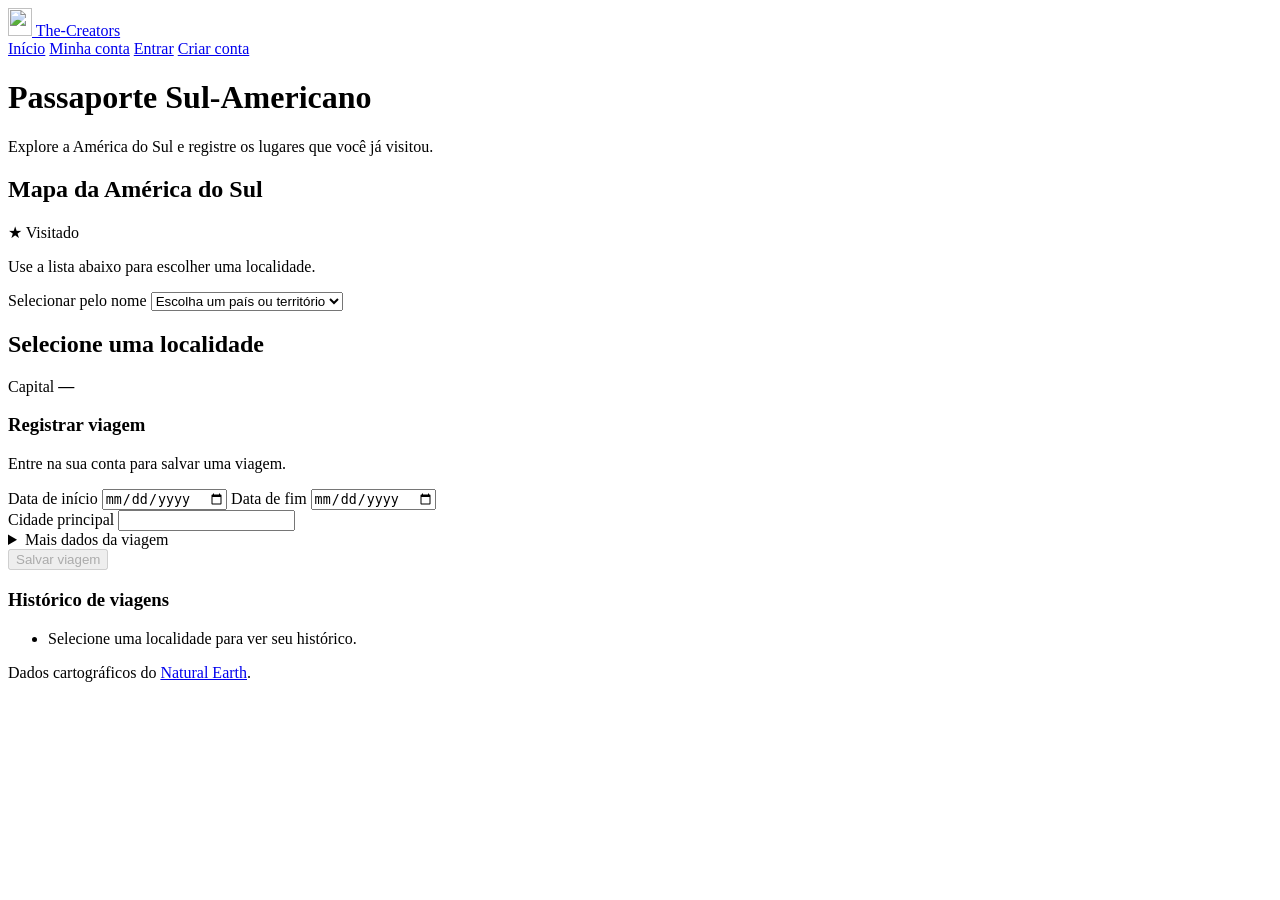
==== index.html @ 6956510d "Update stylesheet link path in index.html" ====
<!DOCTYPE html>
<html lang="pt-BR">
<head>
  <meta charset="UTF-8">
  <meta name="viewport" content="width=device-width, initial-scale=1">
  <title>Passaporte Sul-Americano</title>
  <link rel="stylesheet" href="https://fonts.googleapis.com/css2?family=DM+Sans:wght@400;500;600;700&amp;family=Instrument+Serif&amp;display=swap">
  <link rel="stylesheet" href="../css/styles.css">
  <script src="./js/app.js" defer></script>
</head>
<body>

  
  <header class="topo">
    <div class="limite barra">
      <a class="marca" href="./index.html">
        <img src="./img/logo.svg" width="24" height="28" alt="">
        The-Creators
      </a>

      <nav class="menu" aria-label="Menu principal">
        <a href="./index.html" aria-current="page">Início</a>
        <a href="./pages/minha_conta.html">Minha conta</a>
        <a href="./pages/entrar.html" data-publico>Entrar</a>
        <a href="./pages/criar.html" data-publico>Criar conta</a>
      </nav>
    </div>
  </header>

  <main class="limite">
    <header class="abertura">
      <h1>Passaporte Sul-Americano</h1>
      <p>Explore a América do Sul e registre os lugares que você já visitou.</p>
    </header>

    <p id="mensagem" role="status"></p>

    <div class="explorador">
      <section class="cartao" id="mapa" aria-labelledby="titulo-mapa">
        <div class="cabecalho-mapa">
          <h2 id="titulo-mapa">Mapa da América do Sul</h2>
          <span class="legenda"><span aria-hidden="true">★</span> Visitado</span>
        </div>

        <div class="superficie-mapa">
          <object id="mapa-svg" class="mapa-svg" data="./img/mapa-sul-america.svg"
            type="image/svg+xml" aria-label="Mapa da América do Sul">
            <p>Use a lista abaixo para escolher uma localidade.</p>
          </object>
        </div>

        <label class="campo seletor">
          Selecionar pelo nome
          <select id="seletor-pais">
            <option value="">Escolha um país ou território</option>
            <option value="ARG">Argentina</option>
            <option value="BOL">Bolívia</option>
            <option value="BRA">Brasil</option>
            <option value="CHL">Chile</option>
            <option value="COL">Colômbia</option>
            <option value="ECU">Equador</option>
            <option value="GUY">Guiana</option>
            <option value="GUF">Guiana Francesa</option>
            <option value="PRY">Paraguai</option>
            <option value="PER">Peru</option>
            <option value="SUR">Suriname</option>
            <option value="URY">Uruguai</option>
            <option value="VEN">Venezuela</option>
          </select>
        </label>
      </section>

      <aside class="cartao" id="detalhes-pais" aria-labelledby="nome-pais">
        <h2 id="nome-pais">Selecione uma localidade</h2>
        <p class="capital">Capital <strong id="capital-pais">—</strong></p>

        <form id="form-visita" class="secao-painel formulario" method="post" action="/api/visitas">
          <h3 id="titulo-form-visita">Registrar viagem</h3>
          <p id="aviso-visita" class="aviso">Entre na sua conta para salvar uma viagem.</p>
          <input type="hidden" name="codigo_mapa" id="codigo-mapa">

          <div class="duas-colunas">
            <label class="campo">
              Data de início
              <input type="date" name="data_inicio" required>
            </label>
            <label class="campo">
              Data de fim
              <input type="date" name="data_fim">
            </label>
          </div>

          <label class="campo">
            Cidade principal
            <input type="text" name="cidade_principal" maxlength="100">
          </label>

          <details class="bloco">
            <summary>Mais dados da viagem</summary>
            <div class="formulario">
              <label class="campo">
                Motivo da viagem
                <input type="text" name="motivo_viagem" maxlength="60">
              </label>
              <label class="campo">
                Meio de transporte
                <input type="text" name="meio_transporte" maxlength="40">
              </label>
              <label class="campo">
                Avaliação
                <input type="number" name="avaliacao" step="1" min="-128" max="127">
              </label>
              <div class="duas-colunas">
                <label class="campo">
                  Custo estimado
                  <input type="number" name="custo_estimado" step="0.01" min="-99999999.99" max="99999999.99" inputmode="decimal">
                </label>
                <label class="campo">
                  Moeda
                  <input type="text" name="moeda" maxlength="3" placeholder="BRL">
                </label>
              </div>
              <label class="campo">
                Observação
                <textarea name="observacao" maxlength="500" rows="3"></textarea>
              </label>
            </div>
          </details>

          <button class="botao" id="btn-salvar-visita" type="submit" disabled>Salvar viagem</button>
          <button class="botao secundario" id="btn-cancelar-edicao" type="button" hidden>Cancelar edição</button>
        </form>

        <section class="secao-painel" aria-labelledby="titulo-historico">
          <h3 id="titulo-historico">Histórico de viagens</h3>
          <ul id="lista-visitas">
            <li>Selecione uma localidade para ver seu histórico.</li>
          </ul>
        </section>
      </aside>
    </div>
  </main>

  <footer class="limite rodape">
    Dados cartográficos do <a href="https://www.naturalearthdata.com/">Natural Earth</a>.
  </footer>
</body>
</html>
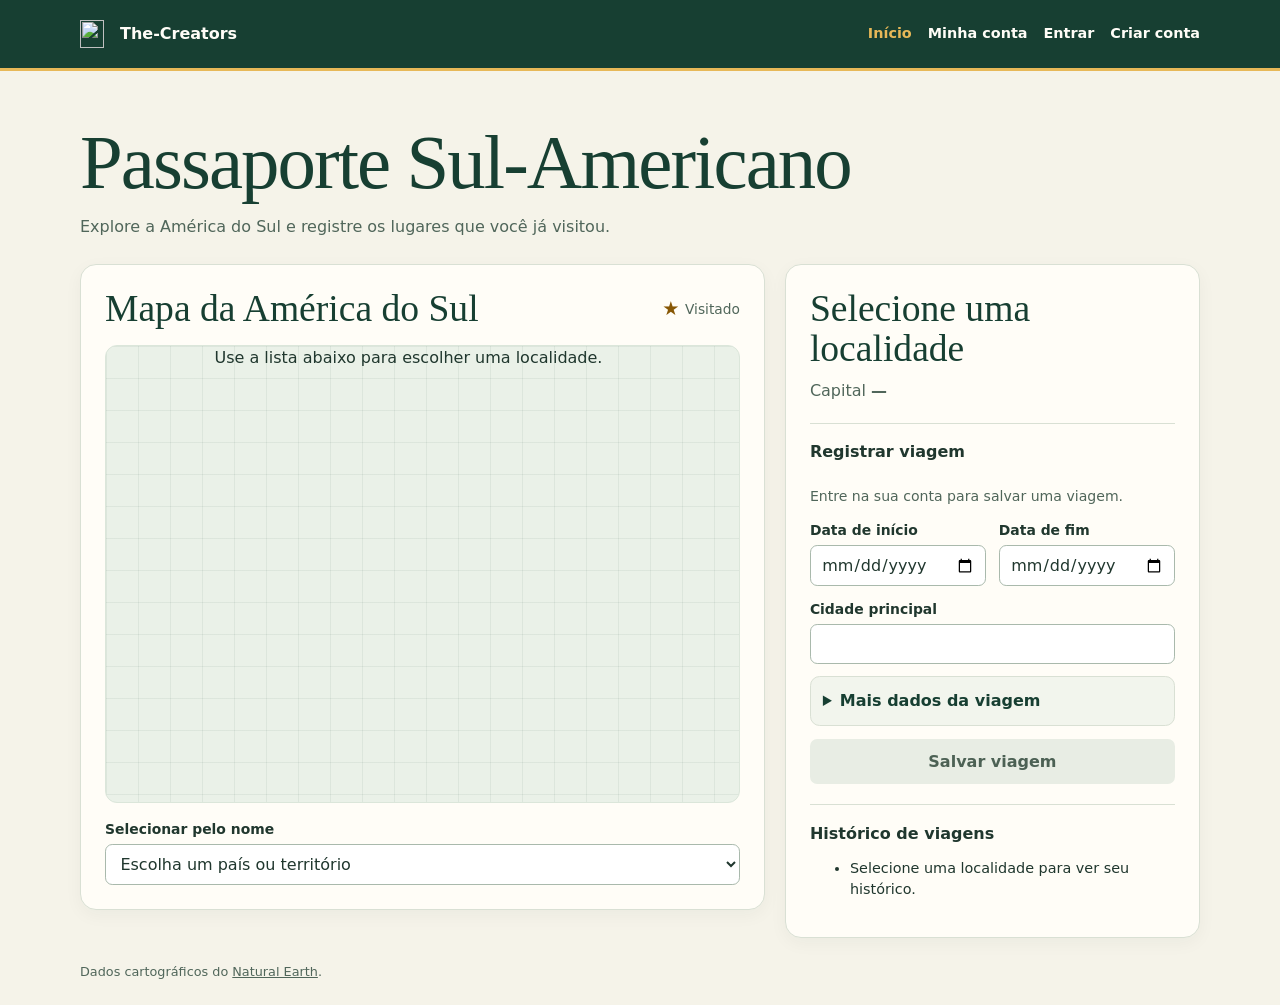
==== commit 02121351: "Update index.html" ====
--- a/index.html
+++ b/index.html
@@ -5,7 +5,7 @@
   <meta name="viewport" content="width=device-width, initial-scale=1">
   <title>Passaporte Sul-Americano</title>
   <link rel="stylesheet" href="https://fonts.googleapis.com/css2?family=DM+Sans:wght@400;500;600;700&amp;family=Instrument+Serif&amp;display=swap">
-  <link rel="stylesheet" href="../css/styles.css">
+  <link rel="stylesheet" href="/frontend/css/styles.css">
   <script src="./js/app.js" defer></script>
 </head>
 <body>
@@ -19,10 +19,10 @@
       </a>
 
       <nav class="menu" aria-label="Menu principal">
-        <a href="./index.html" aria-current="page">Início</a>
-        <a href="./pages/minha_conta.html">Minha conta</a>
-        <a href="./pages/entrar.html" data-publico>Entrar</a>
-        <a href="./pages/criar.html" data-publico>Criar conta</a>
+        <a href="index.html" aria-current="page">Início</a>
+        <a href="frontend/pages/minha_conta.html">Minha conta</a>
+        <a href="frontend/pages/entrar.html" data-publico>Entrar</a>
+        <a href="frontend/pages/criar.html" data-publico>Criar conta</a>
       </nav>
     </div>
   </header>
--- a/frontend/css/styles.css
+++ b/frontend/css/styles.css
@@ -0,0 +1,260 @@
+:root {
+  --fundo: #f5f3e9;
+  --papel: #fffdf7;
+  --verde: #173f32;
+  --texto: #20372e;
+  --suave: #50665a;
+  --linha: #d9e0d4;
+  --ouro: #e7b858;
+  --fonte-titulos: "Instrument Serif", Georgia, serif;
+}
+
+* { box-sizing: border-box; }
+[hidden] { display: none !important; }
+
+body {
+  margin: 0;
+  background: var(--fundo);
+  color: var(--texto);
+  font-family: "DM Sans", system-ui, sans-serif;
+  line-height: 1.5;
+}
+
+h1, h2, h3, p { margin: 0; }
+a { color: inherit; }
+:focus-visible { outline: 2px solid #2c775c; outline-offset: 3px; }
+
+.limite {
+  width: min(100% - 2rem, 70rem);
+  margin-inline: auto;
+}
+
+.topo {
+  background: var(--verde);
+  color: var(--papel);
+  border-bottom: 3px solid var(--ouro);
+}
+
+.barra, .menu, .marca {
+  display: flex;
+  align-items: center;
+  gap: 1rem;
+}
+
+.barra {
+  min-height: 4.25rem;
+  justify-content: space-between;
+  flex-wrap: wrap;
+  padding-block: 0.7rem;
+}
+
+.marca, .menu a { text-decoration: none; font-weight: 700; }
+.menu { flex-wrap: wrap; font-size: 0.9rem; }
+.menu a:hover { text-decoration: underline; text-underline-offset: 0.25rem; }
+.topo :focus-visible { outline-color: var(--ouro); }
+
+.abertura { padding-block: clamp(1.8rem, 5vw, 3.25rem) 1.55rem; }
+.abertura h1 {
+  font: 400 clamp(2.6rem, 6vw, 4.8rem)/1.04 var(--fonte-titulos);
+  letter-spacing: -0.025em;
+  color: var(--verde);
+}
+.abertura p { margin-top: 0.75rem; color: var(--suave); }
+
+.explorador {
+  display: grid;
+  grid-template-columns: minmax(0, 1.65fr) minmax(0, 1fr);
+  gap: 1.25rem;
+  align-items: start;
+}
+
+.cartao {
+  min-width: 0;
+  padding: clamp(1rem, 2.6vw, 1.5rem);
+  border: 1px solid var(--linha);
+  border-radius: 1rem;
+  background: var(--papel);
+  box-shadow: 0 5px 18px #20372e0b;
+  scroll-margin-top: 1rem;
+}
+
+.cartao h2 {
+  color: var(--verde);
+  font: 400 clamp(1.8rem, 3vw, 2.35rem)/1.08 var(--fonte-titulos);
+}
+.cartao h3 { font-size: 1rem; margin-bottom: 0.55rem; }
+
+.cabecalho-mapa {
+  display: flex;
+  justify-content: space-between;
+  align-items: center;
+  flex-wrap: wrap;
+  gap: 0.6rem;
+  margin-bottom: 1rem;
+}
+.legenda { display: flex; align-items: center; gap: 0.35rem; font-size: 0.86rem; color: var(--suave); }
+.legenda span { color: #875704; font-size: 1.2rem; }
+
+.superficie-mapa {
+  display: grid;
+  justify-items: center;
+  border: 1px solid #dbe6da;
+  border-radius: 0.75rem;
+  background-color: #eaf1e8;
+  background-image:
+    linear-gradient(to right, #173f3210 1px, transparent 1px),
+    linear-gradient(to bottom, #173f3210 1px, transparent 1px);
+  background-size: 2rem 2rem;
+}
+.mapa-svg { display: block; width: min(100%, 26rem); height: auto; }
+.seletor { margin-top: 1rem; }
+.capital { margin-top: 0.55rem; color: var(--suave); }
+.secao-painel { margin-top: 1.25rem; padding-top: 1.05rem; border-top: 1px solid var(--linha); }
+
+.formulario, .campo, .duas-colunas { display: grid; gap: 0.8rem; }
+.campo { min-width: 0; gap: 0.25rem; font-size: 0.87rem; font-weight: 600; }
+.duas-colunas { grid-template-columns: repeat(2, minmax(0, 1fr)); align-items: start; }
+input, select, textarea {
+  width: 100%;
+  min-width: 0;
+  color: var(--texto);
+  font: 400 1rem "DM Sans", system-ui, sans-serif;
+  padding: 0.58rem 0.65rem;
+  border: 1px solid #a9b9ac;
+  border-radius: 0.45rem;
+  background: #fff;
+}
+textarea { resize: vertical; }
+.bloco { padding: 0.75rem; background: #f2f5ed; border: 1px solid var(--linha); border-radius: 0.6rem; }
+.bloco summary { color: var(--verde); font-weight: 700; cursor: pointer; }
+.bloco > .formulario { margin-top: 0.8rem; }
+
+.botao {
+  min-height: 2.75rem;
+  padding: 0.65rem 1rem;
+  border: 0;
+  border-radius: 0.45rem;
+  background: var(--verde);
+  color: var(--papel);
+  font: inherit;
+  font-weight: 700;
+  cursor: pointer;
+}
+.botao:disabled { background: #e8ede4; color: #4c6154; cursor: not-allowed; }
+.secundario { background: #e8ede4; color: var(--verde); }
+
+#mensagem:not(:empty) {
+  padding: 0.75rem 1rem;
+  margin-bottom: 1rem;
+  border-radius: 0.55rem;
+  background: #e1eee1;
+  overflow-wrap: anywhere;
+}
+#mensagem[data-tipo="erro"] { background: #fae8e0; color: #7e3325; }
+.aviso { font-size: 0.88rem; color: var(--suave); }
+
+#lista-visitas, .lista-viagens {
+  display: grid;
+  gap: 0.75rem;
+  margin-block: 0.75rem;
+  font-size: 0.9rem;
+}
+.viagem { padding-block: 0.5rem; overflow-wrap: anywhere; }
+.viagem p { white-space: pre-wrap; }
+.viagem .botao {
+  display: block;
+  max-width: 100%;
+  margin-top: 0.5rem;
+}
+.conta { margin-top: 1.25rem; }
+.conta h2 { margin-bottom: 1rem; }
+.rodape { padding-block: 1.5rem; color: var(--suave); font-size: 0.8rem; }
+.pagina-conta.pagina-acesso { max-width: 32rem; }
+
+@media (max-width: 780px) {
+  .explorador { grid-template-columns: 1fr; }
+}
+@media (max-width: 480px) {
+  .duas-colunas, .dados-conta { grid-template-columns: 1fr; }
+  .limite { width: calc(100% - 1.25rem); }
+  .barra, .menu { gap: 0.75rem; }
+}
+
+.menu a[aria-current="page"] {
+  color: var(--ouro);
+}
+
+.marca img {
+  display: block;
+}
+
+object.mapa-svg {
+  aspect-ratio: 464 / 508;
+  border: 0;
+}
+
+.pagina-conta {
+  max-width: 46rem;
+  padding-bottom: 2rem;
+}
+
+.perfil {
+  display: flex;
+  flex-wrap: wrap;
+  align-items: flex-start;
+  gap: 1rem;
+  margin-top: 1rem;
+}
+
+.perfil img {
+  flex: none;
+  border-radius: 50%;
+}
+
+.dados-conta {
+  display: grid;
+  grid-template-columns: minmax(0, auto) minmax(0, 1fr);
+  gap: 0.55rem 1rem;
+  flex: 1 1 15rem;
+  min-width: 0;
+  margin: 0;
+}
+
+.dados-conta dt {
+  font-weight: 700;
+}
+
+.dados-conta dd {
+  min-width: 0;
+  margin: 0;
+  color: var(--suave);
+  overflow-wrap: anywhere;
+}
+
+#btn-sair.botao {
+  margin-top: 1rem;
+  padding: 0.65rem 1rem;
+  border: 0;
+  background: var(--verde);
+  color: var(--papel);
+  font-weight: 700;
+}
+
+.lista-viagens {
+  padding-left: 1.15rem;
+  color: var(--suave);
+}
+
+.acesso {
+  padding-bottom: 2rem;
+}
+
+@media (max-width: 600px) {
+  .acesso {
+    grid-template-columns: 1fr;
+  }
+}
+
+@media (max-width: 480px) {
+  .dados-conta { grid-template-columns: 1fr; }
+}
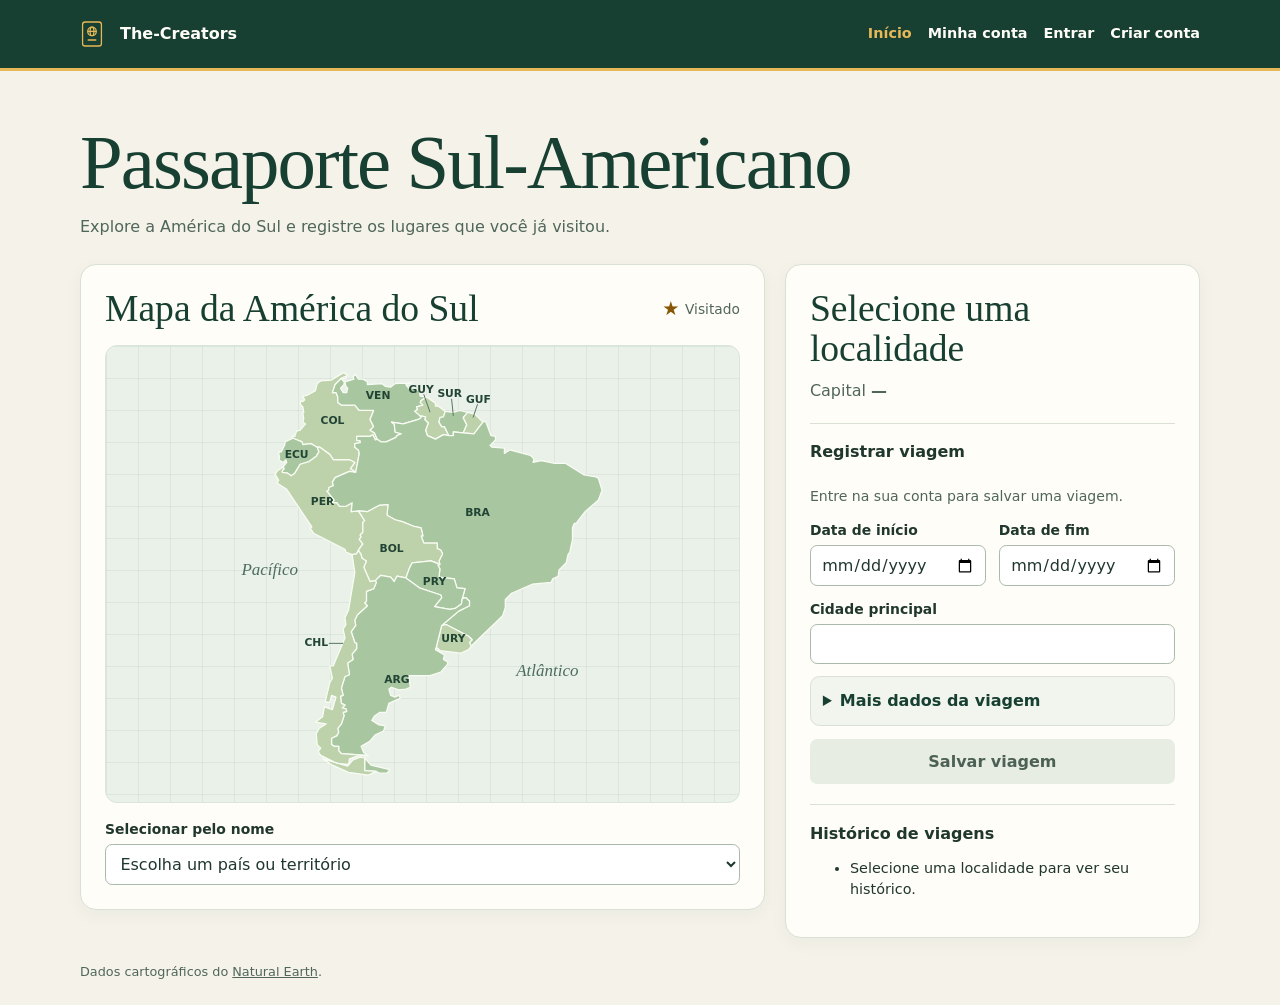
==== commit 165982e3: "Update image paths in index.html" ====
--- a/index.html
+++ b/index.html
@@ -5,7 +5,7 @@
   <meta name="viewport" content="width=device-width, initial-scale=1">
   <title>Passaporte Sul-Americano</title>
   <link rel="stylesheet" href="https://fonts.googleapis.com/css2?family=DM+Sans:wght@400;500;600;700&amp;family=Instrument+Serif&amp;display=swap">
-  <link rel="stylesheet" href="/frontend/css/styles.css">
+  <link rel="stylesheet" href="frontend/css/styles.css">
   <script src="./js/app.js" defer></script>
 </head>
 <body>
@@ -14,7 +14,7 @@
   <header class="topo">
     <div class="limite barra">
       <a class="marca" href="./index.html">
-        <img src="./img/logo.svg" width="24" height="28" alt="">
+        <img src="frontend/img/logo.svg" width="24" height="28" alt="">
         The-Creators
       </a>
 
@@ -43,7 +43,7 @@
         </div>
 
         <div class="superficie-mapa">
-          <object id="mapa-svg" class="mapa-svg" data="./img/mapa-sul-america.svg"
+          <object id="mapa-svg" class="mapa-svg" data="frontend/img/mapa-sul-america.svg"
             type="image/svg+xml" aria-label="Mapa da América do Sul">
             <p>Use a lista abaixo para escolher uma localidade.</p>
           </object>
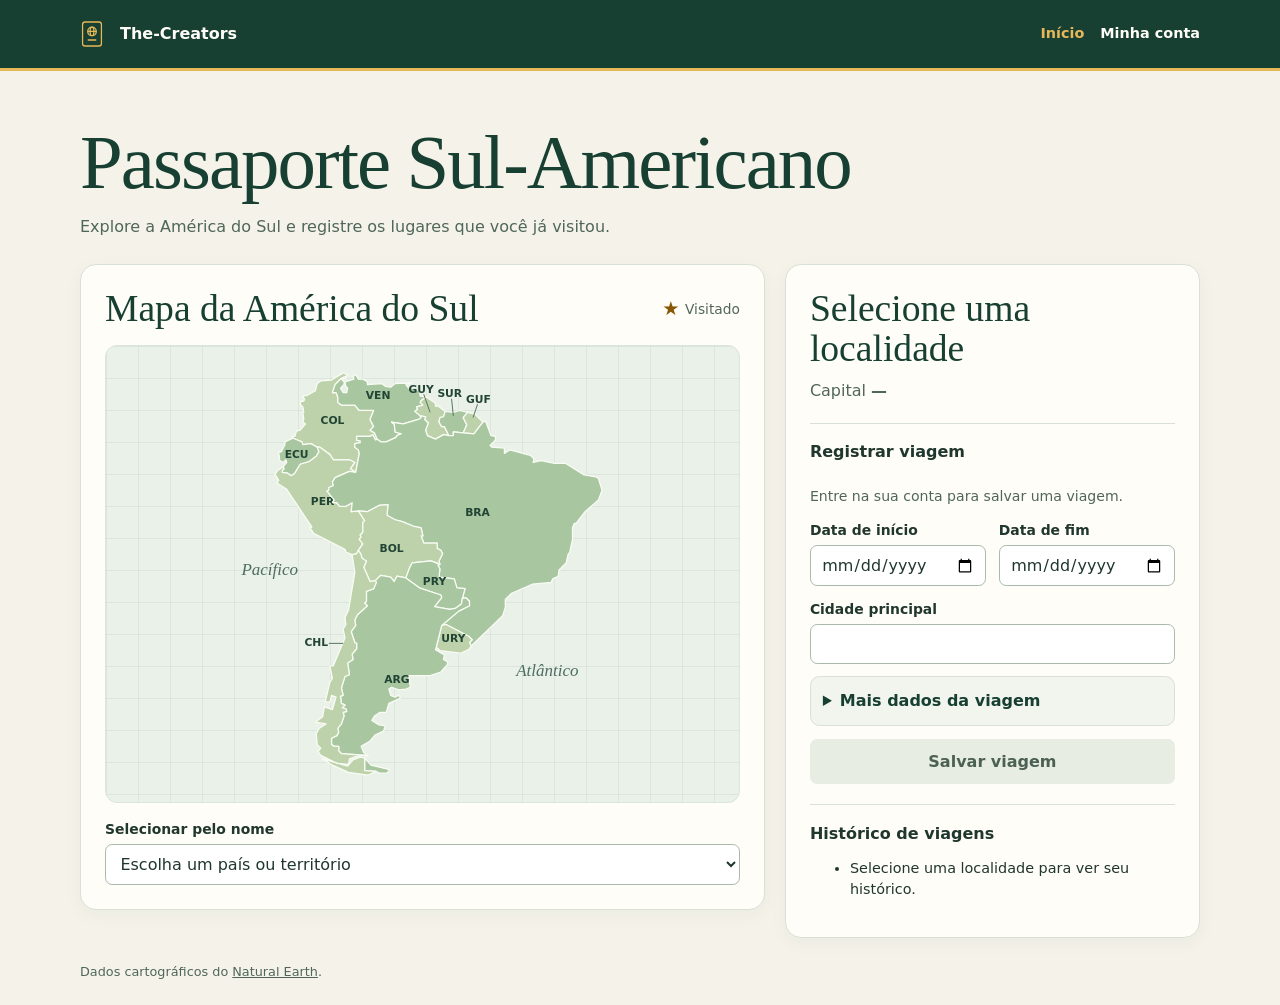
==== commit 914fa3e0: "Refactor header section and remove links" ====
--- a/index.html
+++ b/index.html
@@ -13,16 +13,14 @@
   
   <header class="topo">
     <div class="limite barra">
-      <a class="marca" href="./index.html">
-        <img src="frontend/img/logo.svg" width="24" height="28" alt="">
-        The-Creators
-      </a>
+         <div class="marca">
+      <img src="frontend/img/logo.svg" width="24" height="28" alt="Logo">
+      The-Creators
+    </div>
 
       <nav class="menu" aria-label="Menu principal">
         <a href="index.html" aria-current="page">Início</a>
         <a href="frontend/pages/minha_conta.html">Minha conta</a>
-        <a href="frontend/pages/entrar.html" data-publico>Entrar</a>
-        <a href="frontend/pages/criar.html" data-publico>Criar conta</a>
       </nav>
     </div>
   </header>
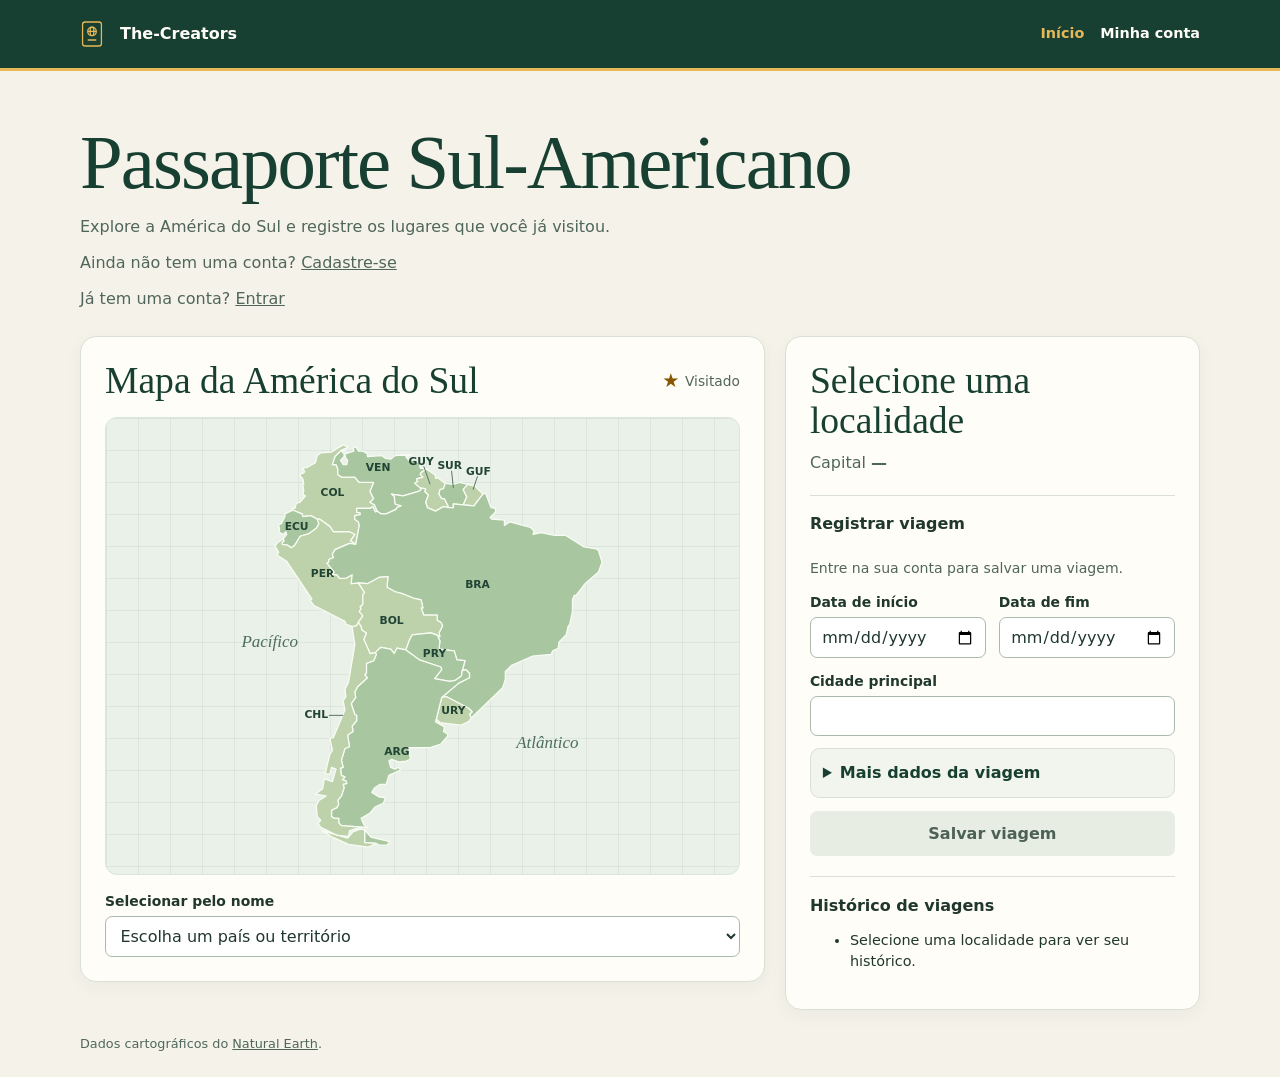
==== commit 415e8e23: "Update index.html" ====
--- a/index.html
+++ b/index.html
@@ -25,12 +25,25 @@
     </div>
   </header>
 
-  <main class="limite">
-    <header class="abertura">
-      <h1>Passaporte Sul-Americano</h1>
-      <p>Explore a América do Sul e registre os lugares que você já visitou.</p>
-    </header>
+<main class="limite">
+  <header class="abertura">
+    <h1>Passaporte Sul-Americano</h1>
 
+    <p>Explore a América do Sul e registre os lugares que você já visitou.</p>
+
+    <div class="acesso-conta">
+      <p>
+        Ainda não tem uma conta?
+        <a href="frontend/pages/criar.html">Cadastre-se</a>
+      </p>
+
+      <p>
+        Já tem uma conta?
+        <a href="frontend/pages/entrar.html">Entrar</a>
+      </p>
+    </div>
+  </header>
+  
     <p id="mensagem" role="status"></p>
 
     <div class="explorador">
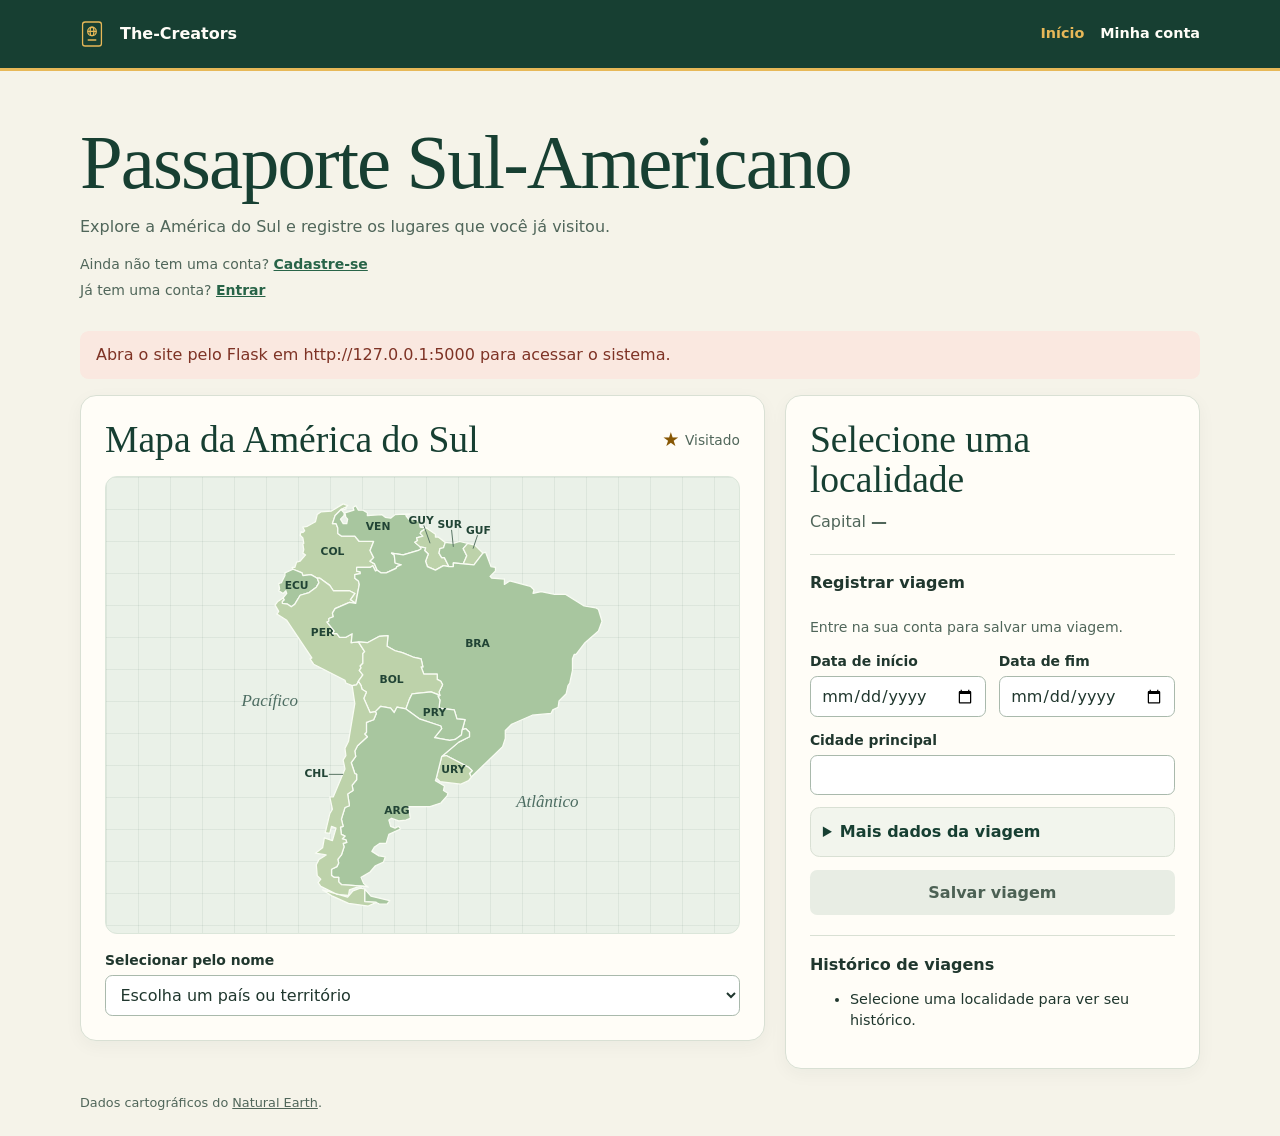
==== commit b64ee7ac: "Update script source path in index.html" ====
--- a/index.html
+++ b/index.html
@@ -6,7 +6,7 @@
   <title>Passaporte Sul-Americano</title>
   <link rel="stylesheet" href="https://fonts.googleapis.com/css2?family=DM+Sans:wght@400;500;600;700&amp;family=Instrument+Serif&amp;display=swap">
   <link rel="stylesheet" href="frontend/css/styles.css">
-  <script src="./js/app.js" defer></script>
+ <script src="frontend/js/app.js" defer></script>
 </head>
 <body>
 
--- a/frontend/css/styles.css
+++ b/frontend/css/styles.css
@@ -258,3 +258,22 @@
 @media (max-width: 480px) {
   .dados-conta { grid-template-columns: 1fr; }
 }
+
+.acesso-conta {
+    margin-top: 15px;
+}
+
+.abertura .acesso-conta p {
+    font-size: 14px;
+    margin: 5px 0;
+}
+
+.acesso-conta a {
+    color: #286448;
+    font-weight: 600;
+    text-decoration: underline;
+}
+
+.acesso-conta a:hover {
+    opacity: 0.7;
+}
